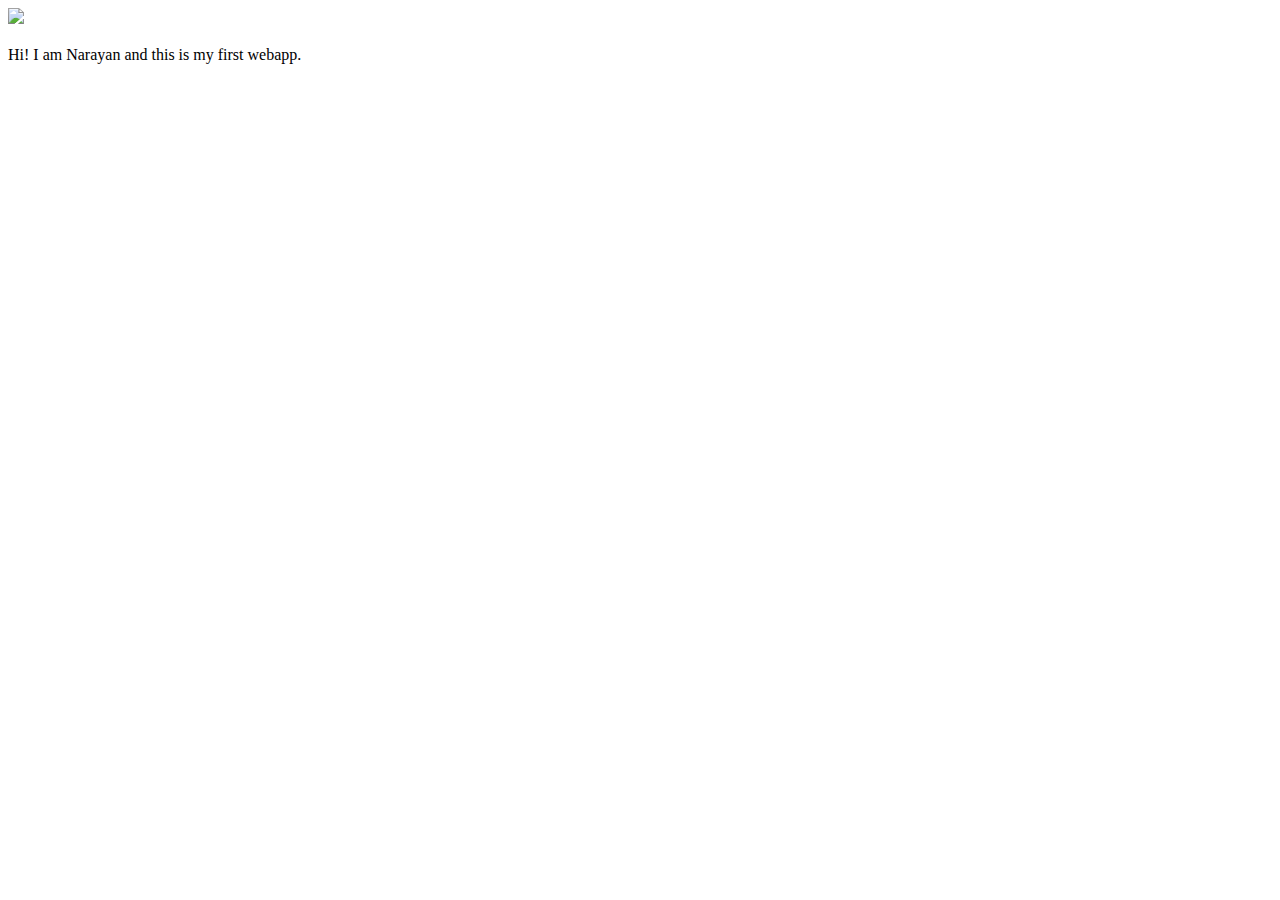
==== ui/index.html @ 949c3810 "[imad-console] Updates ui/index.html" ====
<!doctype html>
<html>
    <head>
        <link href="/ui/style.css" rel="stylesheet" />
    </head>
    <body>
        <div class="center">
            <img src="/ui/madi.png" class="img-medium"/>
        </div>
        <br>
        <div class="center text-big bold">
            Hi! I am Narayan and this is my first webapp.
        </div>
        <script type="text/javascript" src="/ui/main.js">
        </script>
    </body>
</html>
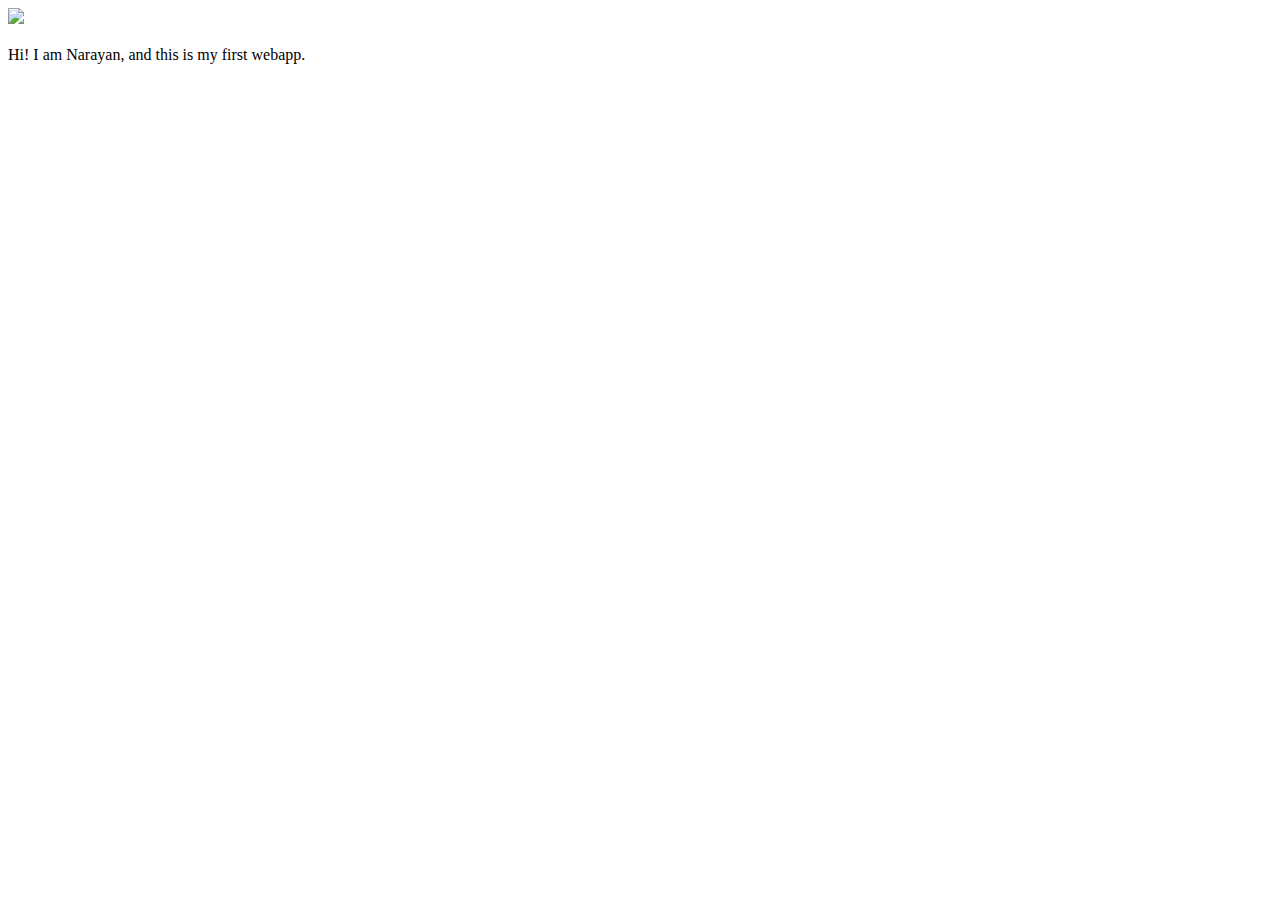
==== commit 798b886a: "[imad-console] Updates ui/index.html" ====
--- a/ui/index.html
+++ b/ui/index.html
@@ -9,7 +9,7 @@
         </div>
         <br>
         <div class="center text-big bold">
-            Hi! I am Narayan and this is my first webapp.
+            Hi! I am Narayan, and this is my first webapp.
         </div>
         <script type="text/javascript" src="/ui/main.js">
         </script>
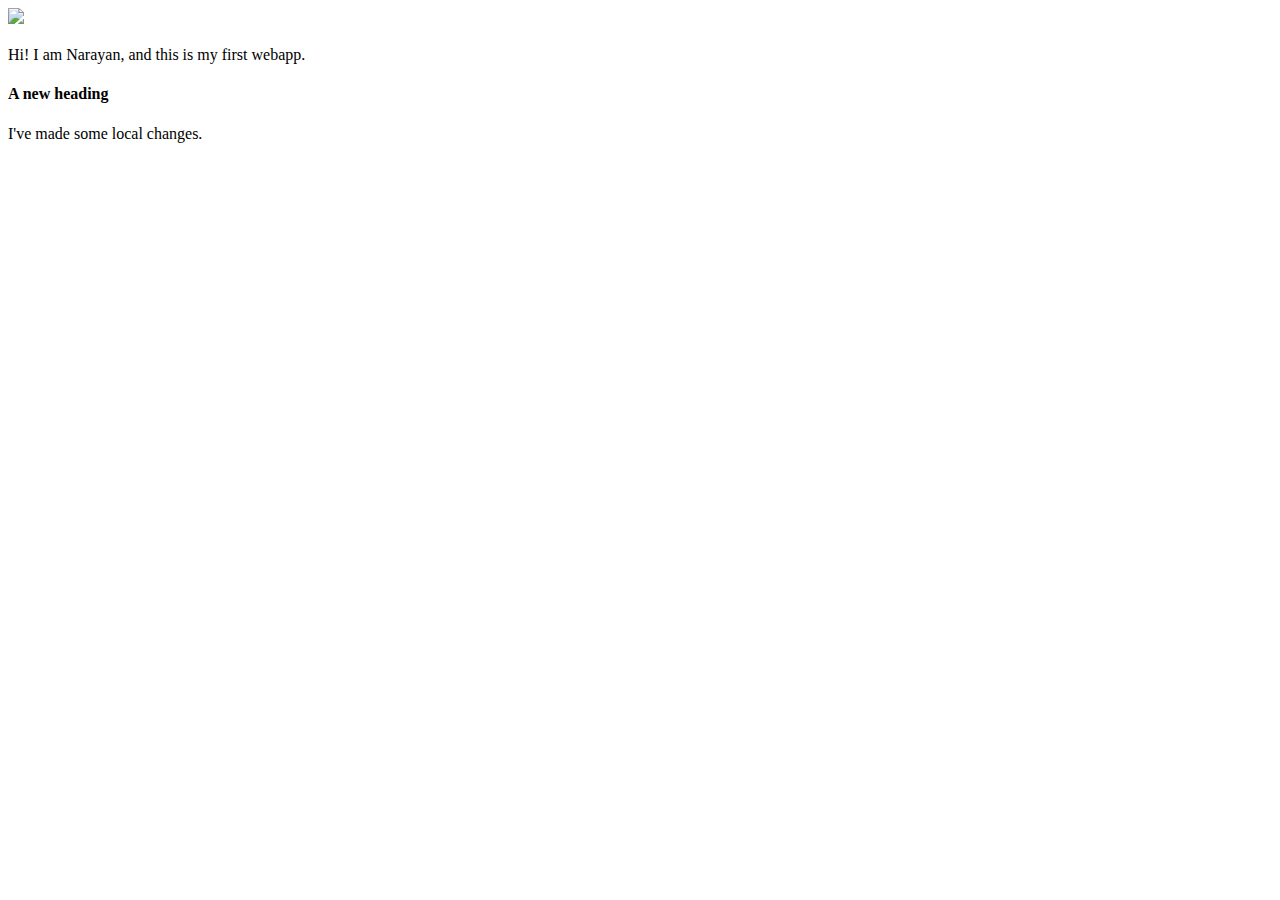
==== commit 6ea2950a: "Made some changes locally" ====
--- a/ui/index.html
+++ b/ui/index.html
@@ -10,6 +10,8 @@
         <br>
         <div class="center text-big bold">
             Hi! I am Narayan, and this is my first webapp.
+            <h4>A new heading</h4>
+             I've made some local changes.
         </div>
         <script type="text/javascript" src="/ui/main.js">
         </script>
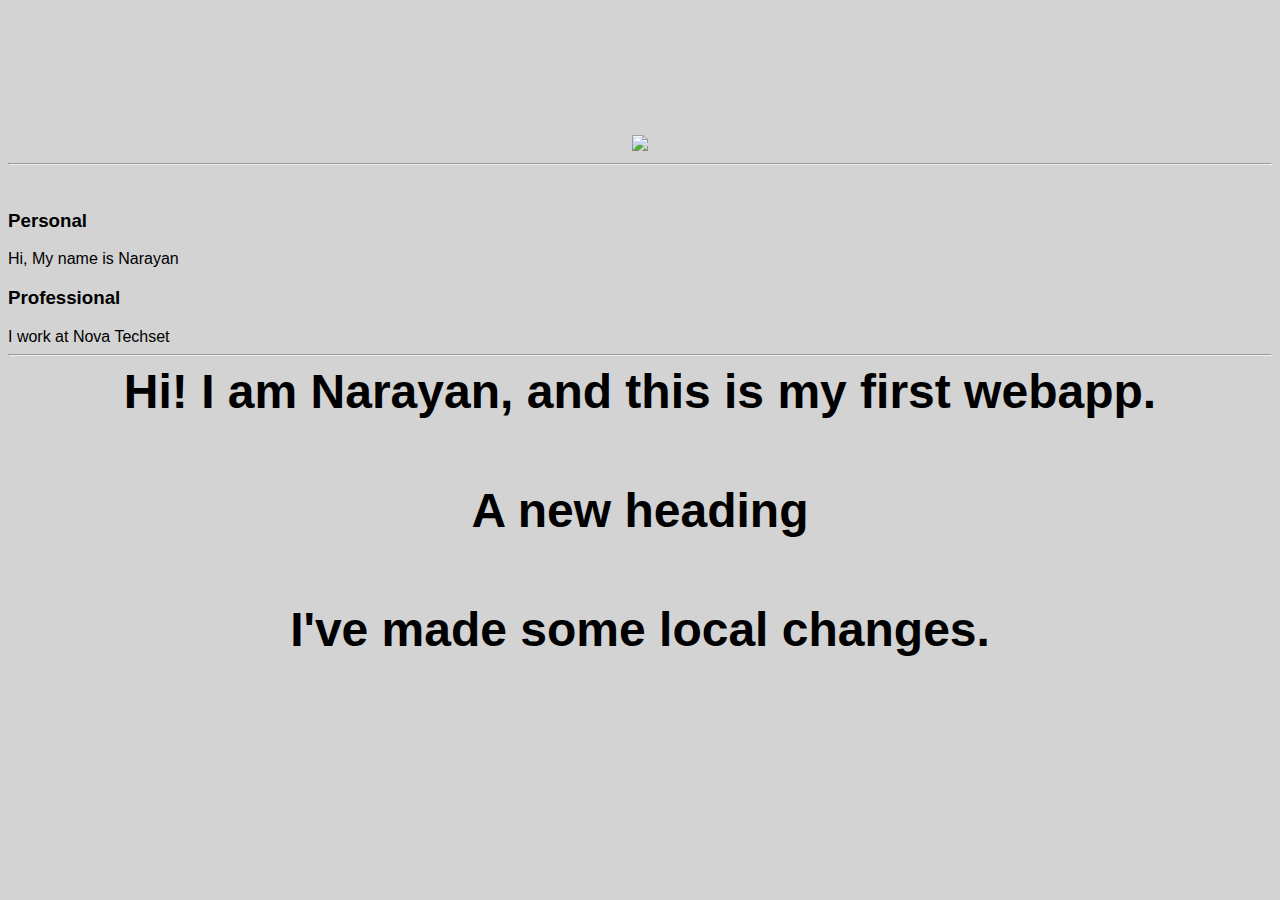
==== commit de34aa7c: "[imad-console] Updates ui/index.html" ====
--- a/ui/index.html
+++ b/ui/index.html
@@ -4,10 +4,25 @@
         <link href="/ui/style.css" rel="stylesheet" />
     </head>
     <body>
-        <div class="center">
-            <img src="/ui/madi.png" class="img-medium"/>
+        <div class="container">
+            <div class="center">
+                <img src="https://pbs.twimg.com/profile_images/902381583738429440/huZrG_e6_400x400.jpg" class="img-medium"/>
+            </div>
         </div>
+        <hr/>
         <br>
+        <h3>Personal</h3>
+        <div>
+            Hi, My name is Narayan
+        </div>
+        <h3>Professional</h3>
+        <div>
+            I work at Nova Techset
+        </div>
+        <hr/>
+        <div class="footer">
+            
+        </div>
         <div class="center text-big bold">
             Hi! I am Narayan, and this is my first webapp.
             <h4>A new heading</h4>
--- a/ui/style.css
+++ b/ui/style.css
@@ -0,0 +1,32 @@
+body {
+    font-family: sans-serif;
+    background-color: lightgrey;
+    margin-top: 75px;
+}
+
+.center {
+    text-align: center;
+}
+
+.text-big {
+    font-size: 300%;
+}
+
+.bold {
+    font-weight: bold;
+}
+
+.img-medium {
+    height: 200px;
+}
+.container {
+    max-width: 800px;
+    margin: 0 auto;
+    color: #009688;
+    font-family: sans-serif;
+    padding-top: 60px;
+    padding-left: 20px;
+    padding-right: 20px;
+            }
+
+
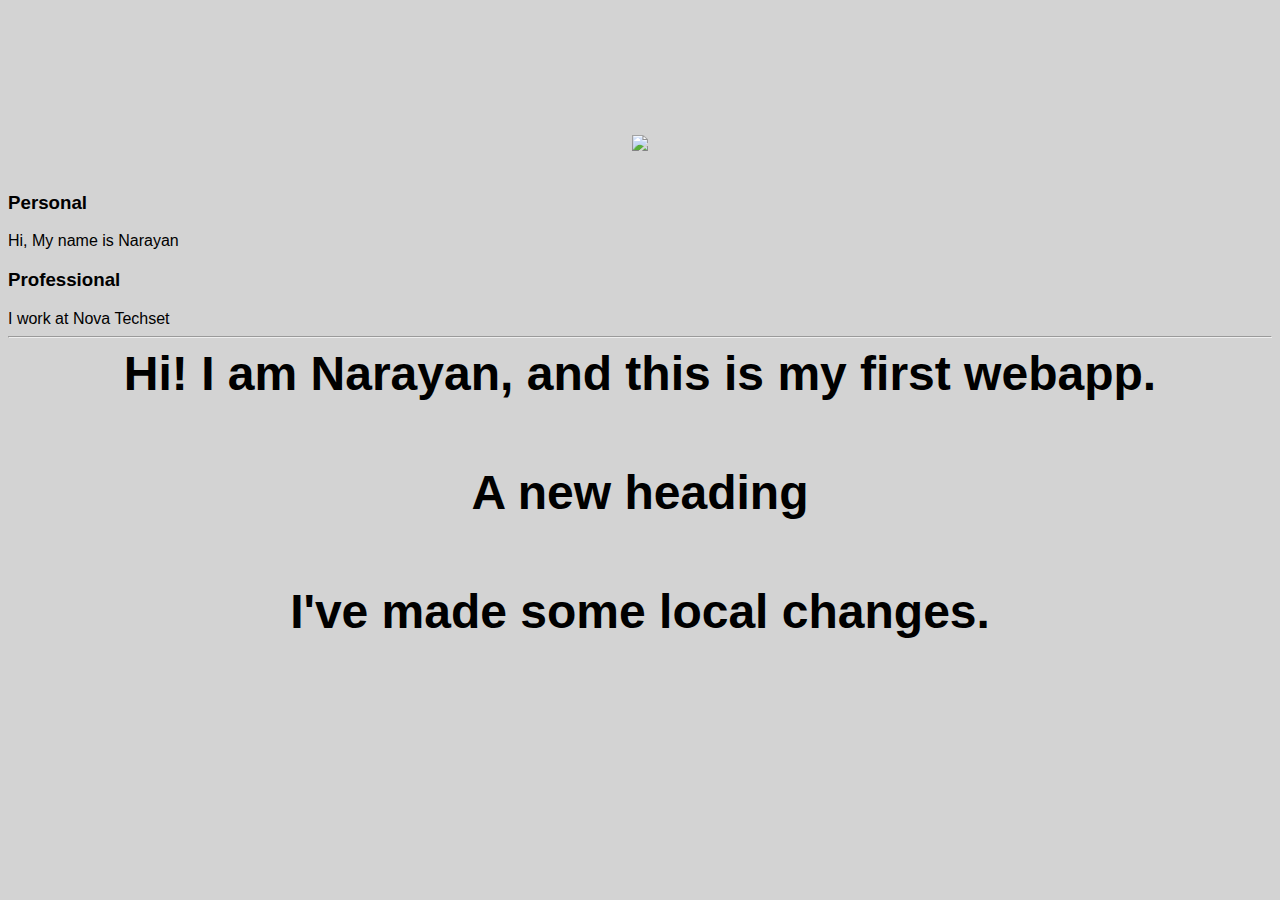
==== commit a4d435ba: "[imad-console] Updates ui/index.html" ====
--- a/ui/index.html
+++ b/ui/index.html
@@ -9,7 +9,6 @@
                 <img src="https://pbs.twimg.com/profile_images/902381583738429440/huZrG_e6_400x400.jpg" class="img-medium"/>
             </div>
         </div>
-        <hr/>
         <br>
         <h3>Personal</h3>
         <div>
